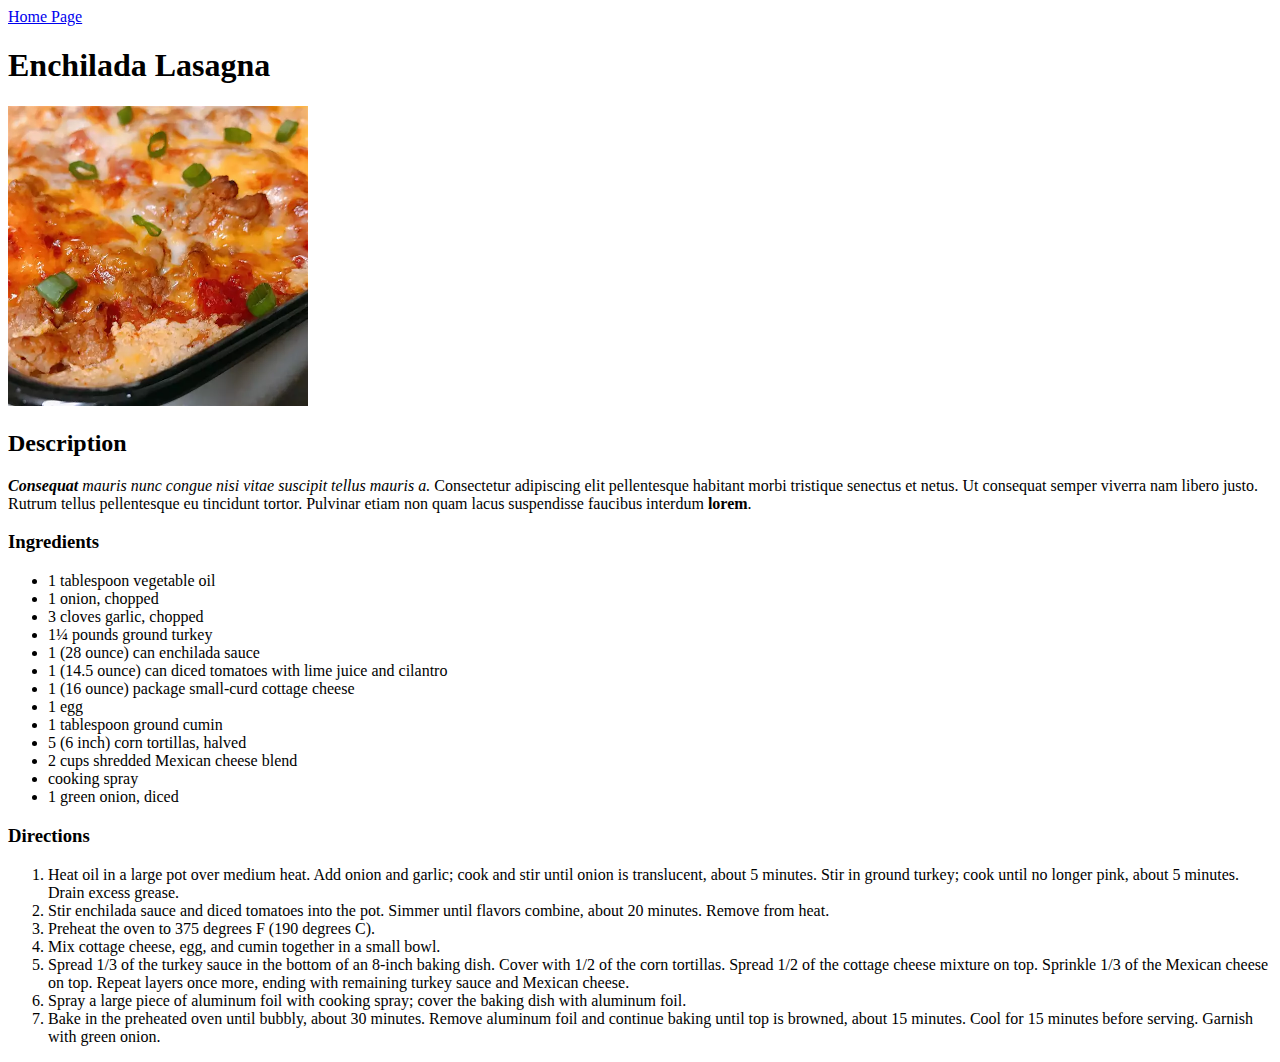
==== recipes/lasagna.html @ 357cc8b6 "Add lasagna.html and lasagna.jpg file" ====
<!DOCTYPE html>
<html lang="en">
    <head>
        <meta charset="UTF-8">
        <title>Enchilada Lasagna</title>
    </head>
    <body>
    <a href="../index.html">Home Page</a>
        <h1>Enchilada Lasagna</h1>
        <img src="../img/lasagna.jpg" width="300" height="300" alt="A enchilada lasagna">
        <h2>Description</h2>
            <p><strong><em>Consequat</strong> mauris nunc congue nisi vitae suscipit tellus mauris a.</em> 
            Consectetur adipiscing elit pellentesque habitant morbi tristique senectus et netus. 
            Ut consequat semper viverra nam libero justo. Rutrum tellus pellentesque eu tincidunt tortor. 
            Pulvinar etiam non quam lacus suspendisse faucibus interdum <strong> lorem</strong>.</p>

        <h3>Ingredients</h3>
            <ul>
                <li>1 tablespoon vegetable oil</li>
                <li>1 onion, chopped</li>
                <li>3 cloves garlic, chopped</li>
                <li>1¼ pounds ground turkey</li>
                <li>1 (28 ounce) can enchilada sauce</li>
                <li>1 (14.5 ounce) can diced tomatoes with lime juice and cilantro</li>
                <li>1 (16 ounce) package small-curd cottage cheese</li>
                <li>1 egg</li>
                <li>1 tablespoon ground cumin</li>
                <li>5 (6 inch) corn tortillas, halved</li>
                <li>2 cups shredded Mexican cheese blend</li>
                <li>cooking spray</li>
                <li>1 green onion, diced</li>
            </ul>
        <h3>Directions</h3>
            <ol>
                <li>Heat oil in a large pot over medium heat. Add onion and garlic; cook and stir until onion is translucent, about 5 minutes. Stir in ground turkey; cook until no longer pink, about 5 minutes. Drain excess grease.</li>
                <li>Stir enchilada sauce and diced tomatoes into the pot. Simmer until flavors combine, about 20 minutes. Remove from heat.</li>
                <li>Preheat the oven to 375 degrees F (190 degrees C).</li>
                <li>Mix cottage cheese, egg, and cumin together in a small bowl.</li>
                <li>Spread 1/3 of the turkey sauce in the bottom of an 8-inch baking dish. Cover with 1/2 of the corn tortillas. Spread 1/2 of the cottage cheese mixture on top. Sprinkle 1/3 of the Mexican cheese on top. Repeat layers once more, ending with remaining turkey sauce and Mexican cheese.</li>
                <li>Spray a large piece of aluminum foil with cooking spray; cover the baking dish with aluminum foil.</li>
                <li>Bake in the preheated oven until bubbly, about 30 minutes. Remove aluminum foil and continue baking until top is browned, about 15 minutes. Cool for 15 minutes before serving. Garnish with green onion.</li>
            </ol>
    </body>


</html>
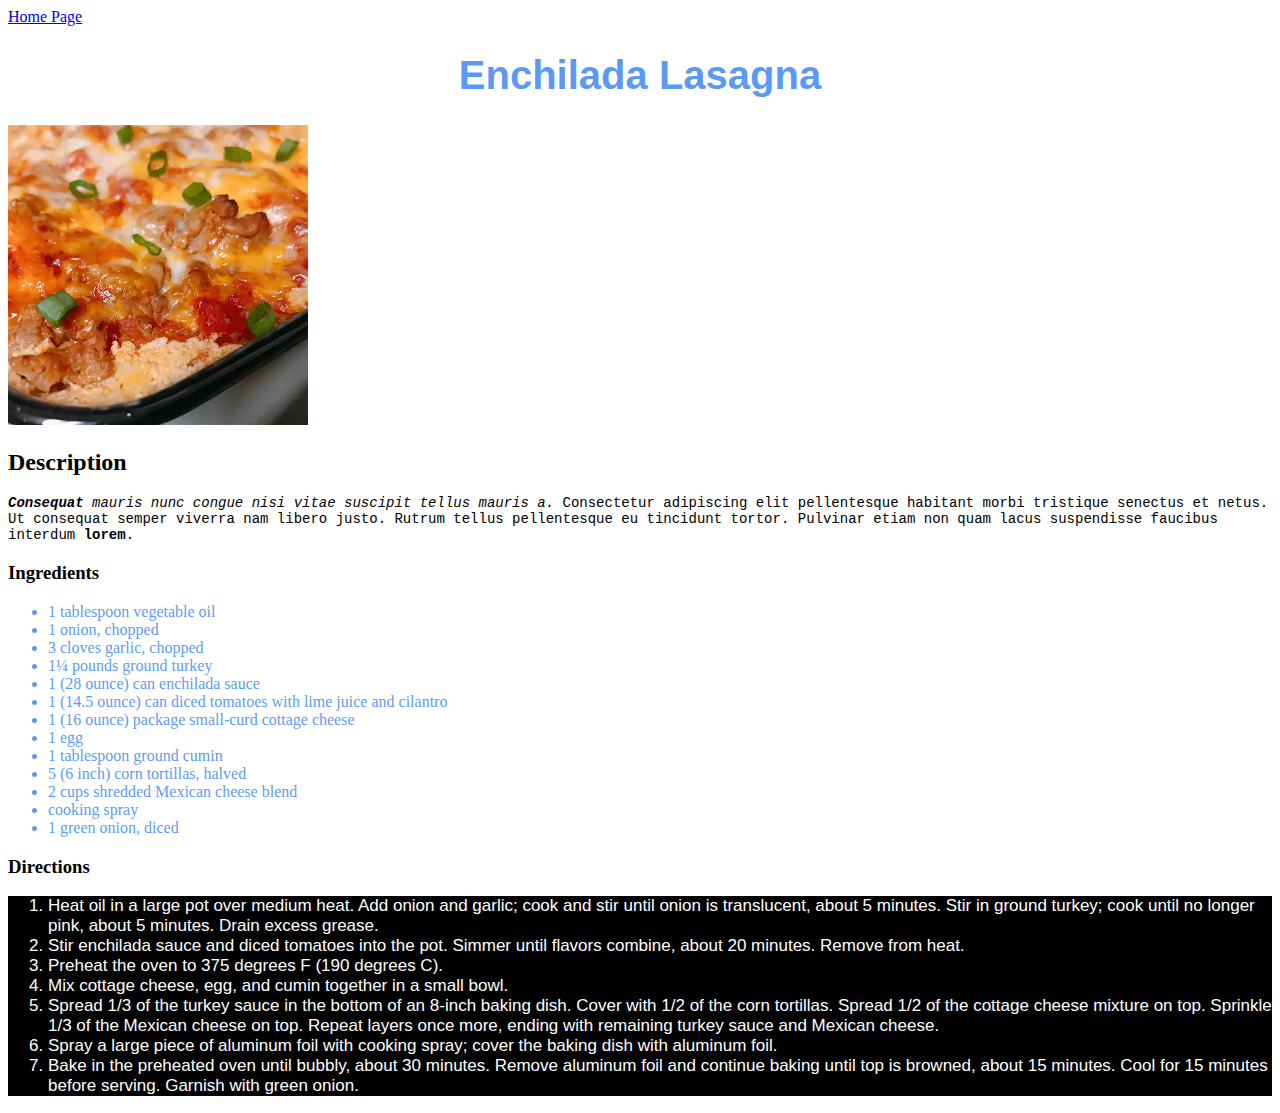
==== commit fafb46d5: "Edit index.html & recipes directory & styles.css" ====
--- a/recipes/lasagna.html
+++ b/recipes/lasagna.html
@@ -1,21 +1,22 @@
 <!DOCTYPE html>
 <html lang="en">
     <head>
+        <link rel="stylesheet" href="../styles.css">
         <meta charset="UTF-8">
         <title>Enchilada Lasagna</title>
     </head>
     <body>
     <a href="../index.html">Home Page</a>
-        <h1>Enchilada Lasagna</h1>
+        <h1 class="heading blue-light">Enchilada Lasagna</h1>
         <img src="../img/lasagna.jpg" width="300" height="300" alt="A enchilada lasagna">
         <h2>Description</h2>
-            <p><strong><em>Consequat</strong> mauris nunc congue nisi vitae suscipit tellus mauris a.</em> 
+            <p class="sub-para"><strong><em>Consequat</strong> mauris nunc congue nisi vitae suscipit tellus mauris a.</em> 
             Consectetur adipiscing elit pellentesque habitant morbi tristique senectus et netus. 
             Ut consequat semper viverra nam libero justo. Rutrum tellus pellentesque eu tincidunt tortor. 
             Pulvinar etiam non quam lacus suspendisse faucibus interdum <strong> lorem</strong>.</p>
 
         <h3>Ingredients</h3>
-            <ul>
+            <ul class="ulist blue-light">
                 <li>1 tablespoon vegetable oil</li>
                 <li>1 onion, chopped</li>
                 <li>3 cloves garlic, chopped</li>
@@ -31,7 +32,7 @@
                 <li>1 green onion, diced</li>
             </ul>
         <h3>Directions</h3>
-            <ol>
+            <ol class="olist">
                 <li>Heat oil in a large pot over medium heat. Add onion and garlic; cook and stir until onion is translucent, about 5 minutes. Stir in ground turkey; cook until no longer pink, about 5 minutes. Drain excess grease.</li>
                 <li>Stir enchilada sauce and diced tomatoes into the pot. Simmer until flavors combine, about 20 minutes. Remove from heat.</li>
                 <li>Preheat the oven to 375 degrees F (190 degrees C).</li>
--- a/styles.css
+++ b/styles.css
@@ -0,0 +1,41 @@
+.heading { 
+    font-family: Arial, Helvetica, sans-serif; 
+    text-align: center;
+    font-size: 40px
+}
+
+.sub-para {
+    font-family: 'Courier New', Courier, monospace; 
+    text-align: left;
+    font-size: 14px;
+}
+
+.ulist {
+    font-family: 'Times New Roman', Times, serif;
+    text-align: left;
+    font-size: 16px;
+}
+
+.olist {
+    font-family: 'Franklin Gothic Medium', 'Arial Narrow', Arial, sans-serif;
+    text-align: left;
+    font-size: 17px;
+    background-color: black;
+    color: white;
+}
+
+.purple {
+    color: rgb(212, 27, 212);
+}
+
+.red {
+    color: rgb(255, 0, 43);
+}
+
+.green {
+    color: green;
+}
+
+.blue-light {
+    color: rgba(76, 143, 243, 0.918);
+}
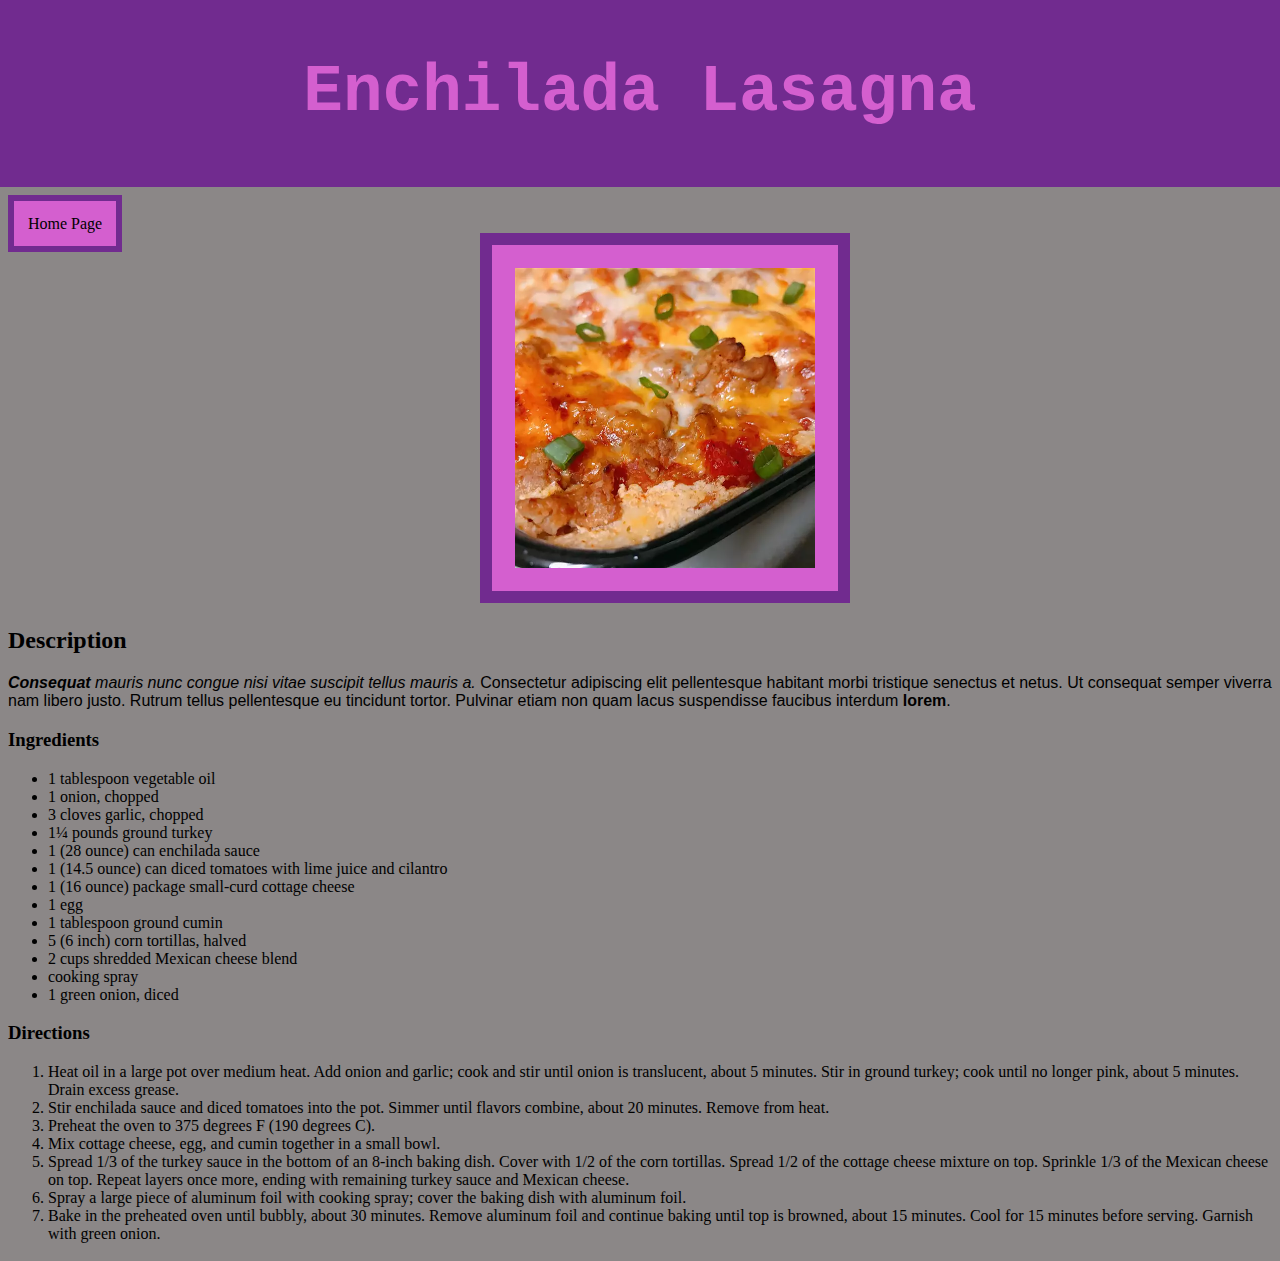
==== commit ce3d24ca: "Edit styles.css & lasagna.html File" ====
--- a/recipes/lasagna.html
+++ b/recipes/lasagna.html
@@ -1,22 +1,28 @@
 <!DOCTYPE html>
-<html lang="en">
+<html id="home-color" lang="en">
     <head>
         <link rel="stylesheet" href="../styles.css">
         <meta charset="UTF-8">
         <title>Enchilada Lasagna</title>
     </head>
     <body>
-    <a href="../index.html">Home Page</a>
-        <h1 class="heading blue-light">Enchilada Lasagna</h1>
-        <img src="../img/lasagna.jpg" width="300" height="300" alt="A enchilada lasagna">
+        <div class="heading home4">
+        <h1>Enchilada Lasagna</h1>
+        </div>
+        <div class="list4">
+        <a href="../index.html">Home Page</a>
+        </div>
+        <div class="module">
+        <img class="purplegroup" src="../img/lasagna.jpg" width="300" height="300" alt="A enchilada lasagna">
+        </div>
         <h2>Description</h2>
-            <p class="sub-para"><strong><em>Consequat</strong> mauris nunc congue nisi vitae suscipit tellus mauris a.</em> 
+            <p><strong><em>Consequat</strong> mauris nunc congue nisi vitae suscipit tellus mauris a.</em> 
             Consectetur adipiscing elit pellentesque habitant morbi tristique senectus et netus. 
             Ut consequat semper viverra nam libero justo. Rutrum tellus pellentesque eu tincidunt tortor. 
             Pulvinar etiam non quam lacus suspendisse faucibus interdum <strong> lorem</strong>.</p>
 
         <h3>Ingredients</h3>
-            <ul class="ulist blue-light">
+            <ul>
                 <li>1 tablespoon vegetable oil</li>
                 <li>1 onion, chopped</li>
                 <li>3 cloves garlic, chopped</li>
@@ -32,7 +38,7 @@
                 <li>1 green onion, diced</li>
             </ul>
         <h3>Directions</h3>
-            <ol class="olist">
+            <ol>
                 <li>Heat oil in a large pot over medium heat. Add onion and garlic; cook and stir until onion is translucent, about 5 minutes. Stir in ground turkey; cook until no longer pink, about 5 minutes. Drain excess grease.</li>
                 <li>Stir enchilada sauce and diced tomatoes into the pot. Simmer until flavors combine, about 20 minutes. Remove from heat.</li>
                 <li>Preheat the oven to 375 degrees F (190 degrees C).</li>
--- a/styles.css
+++ b/styles.css
@@ -1,41 +1,148 @@
-.heading { 
-    font-family: Arial, Helvetica, sans-serif; 
+html {
+    box-sizing: border-box;
+  }
+  *, *:before, *:after {
+    box-sizing: inherit;
+  }
+
+.heading {
     text-align: center;
-    font-size: 40px
+    font-family: monospace;
+    font-size: 33px;
+    padding: 13px;
+    margin-left: -10px;
+    margin-right: -10px;
+    margin-bottom: 28px;
+    margin-top: -10px;
 }
 
-.sub-para {
-    font-family: 'Courier New', Courier, monospace; 
-    text-align: left;
-    font-size: 14px;
+.module {
+    width: 320px;
+    margin: auto;
 }
 
-.ulist {
-    font-family: 'Times New Roman', Times, serif;
-    text-align: left;
-    font-size: 16px;
+img {
+    padding: 23px;
+    border: 12px solid;
+    margin-left: auto;
+    margin-right: auto;
+    box-sizing: content-box;
 }
 
-.olist {
-    font-family: 'Franklin Gothic Medium', 'Arial Narrow', Arial, sans-serif;
-    text-align: left;
-    font-size: 17px;
-    background-color: black;
-    color: white;
+.module2 {
+    list-style: none;
+    display: flex;
+    padding: 20px;
+    margin-left: auto;
+    margin-right: auto;
 }
 
-.purple {
-    color: rgb(212, 27, 212);
+.list {
+    width: auto;
+    margin: auto;
 }
 
-.red {
-    color: rgb(255, 0, 43);
+.list a {
+    text-decoration: none;
+    color:black;
+    padding: 14px;
+    border: 6px solid;
+    background-color: rgb(175, 226, 235);
+    border-color: rgb(38, 110, 122);
 }
 
-.green {
-    color: green;
+.list a:hover {
+    background-color: rgb(194, 152, 47);
+    color: black;
 }
 
-.blue-light {
-    color: rgba(76, 143, 243, 0.918);
+.list2 a {
+    text-decoration: none;
+    color:black;
+    padding: 14px;
+    border: 6px solid;
+    border-color:rgb(41, 100, 41);
+    background-color: rgb(137, 223, 165);
 }
+
+.list2 a:hover {
+    background-color: rgb(194, 152, 47);
+    color: black; 
+}
+
+.list3 a {
+    text-decoration: none;
+    color:black;
+    padding: 14px;
+    border: 6px solid;
+    border-color:rgb(175, 41, 41);
+    background-color:rgb(253, 119, 119);
+}
+
+.list3 a:hover {
+    background-color: rgb(194, 152, 47);
+    color: black; 
+}
+
+.list4 a {
+    text-decoration: none;
+    color:black;
+    padding: 14px;
+    border: 6px solid;
+    background-color: rgb(212, 95, 207);
+    border-color: rgb(113, 43, 143);
+}
+
+.list4 a:hover {
+    background-color: rgb(194, 152, 47);
+    color: black; 
+}
+
+p {
+    text-align:left;
+    font-family: 'Franklin Gothic Medium', 'Arial Narrow', Arial, sans-serif;
+}
+
+#home-color {
+    background-color: rgb(139, 135, 135);
+}
+
+.home {
+    background-color: rgb(38, 110, 122);
+    color: rgb(175, 226, 235);
+}
+
+.bluegroup {
+    background-color: rgb(175, 226, 235);
+    border-color: rgb(38, 110, 122);
+}
+
+.home2 {
+    background-color:rgb(41, 100, 41);
+    color: rgb(137, 223, 165);
+}
+
+.greengroup {
+    border-color:rgb(41, 100, 41);
+    background-color: rgb(137, 223, 165);
+}
+
+.home3 {
+    background-color:rgb(175, 41, 41);
+    color: rgb(253, 119, 119);
+}
+
+.redgroup {
+    border-color:rgb(175, 41, 41);
+    background-color:rgb(253, 119, 119);
+}
+
+.home4 {
+    background-color: rgb(113, 43, 143);
+    color: rgb(212, 95, 207);
+}
+
+.purplegroup {
+    background-color: rgb(212, 95, 207);
+    border-color: rgb(113, 43, 143);
+}